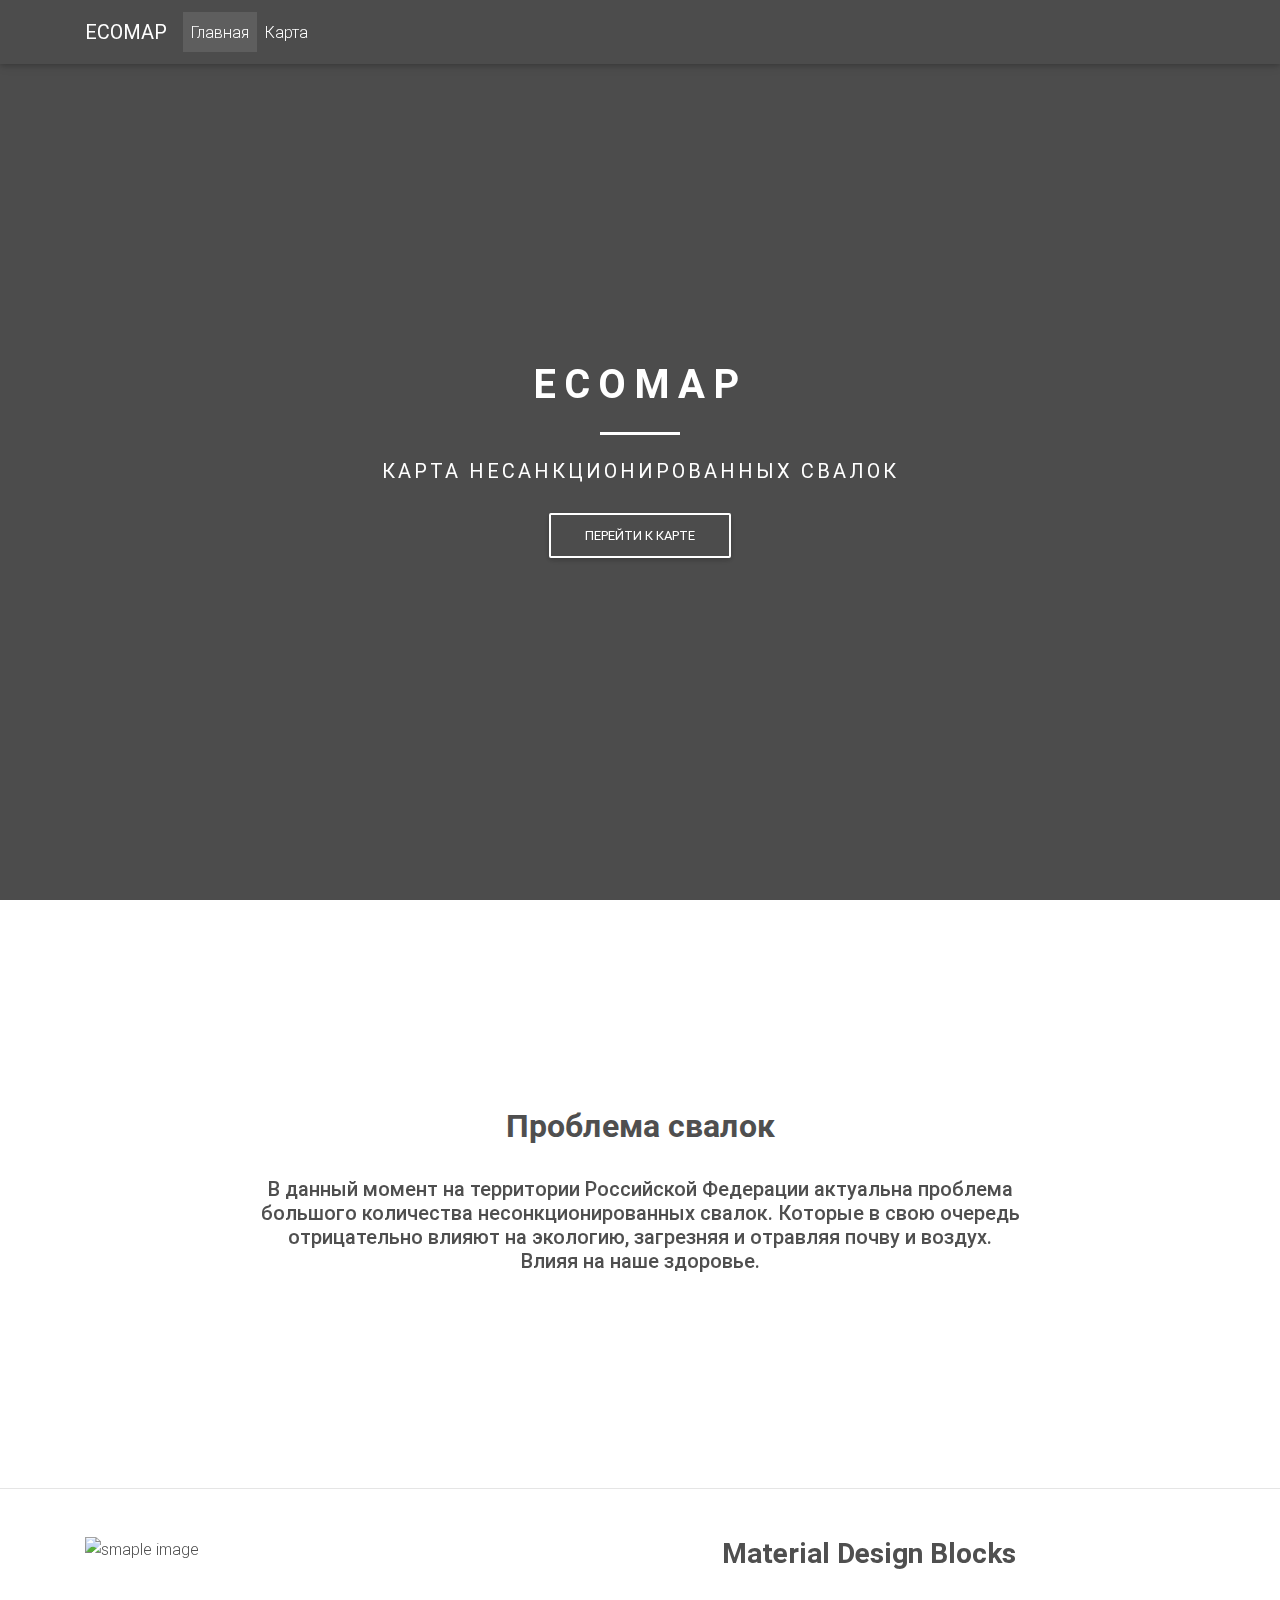
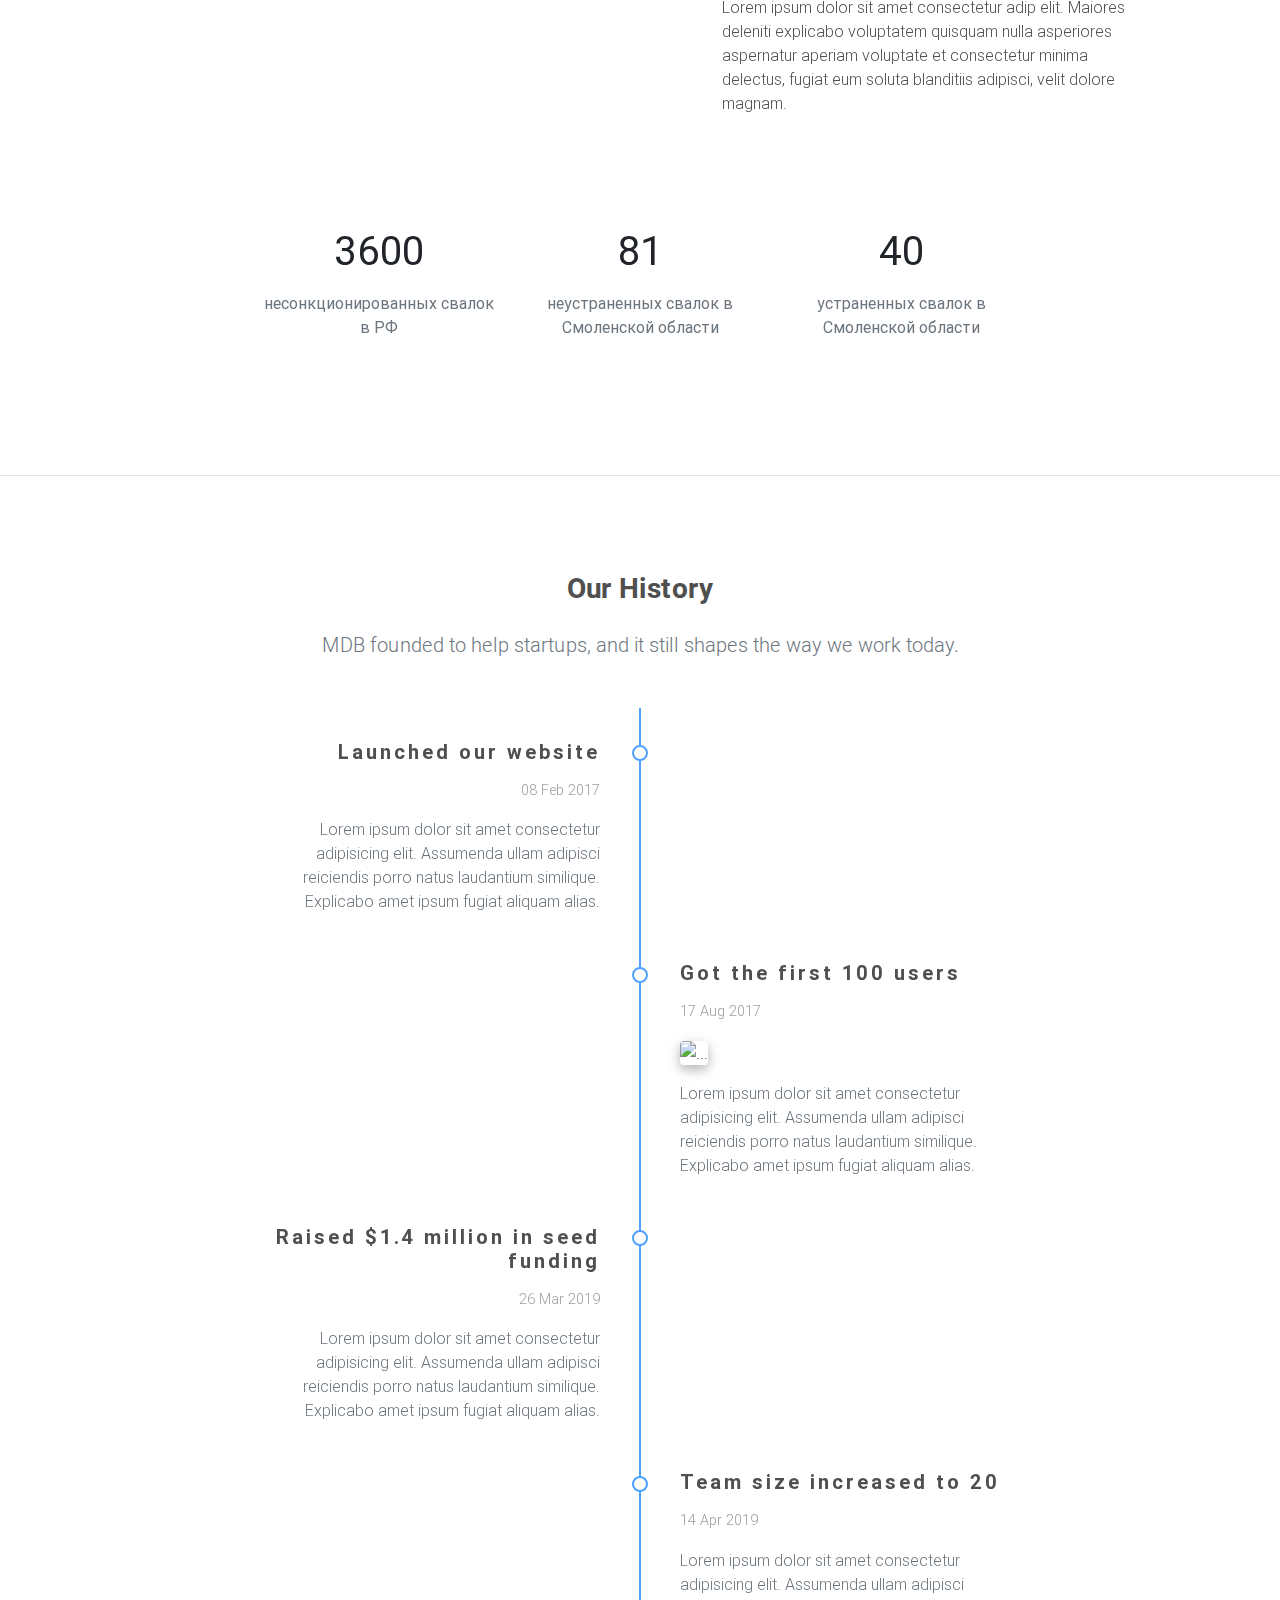
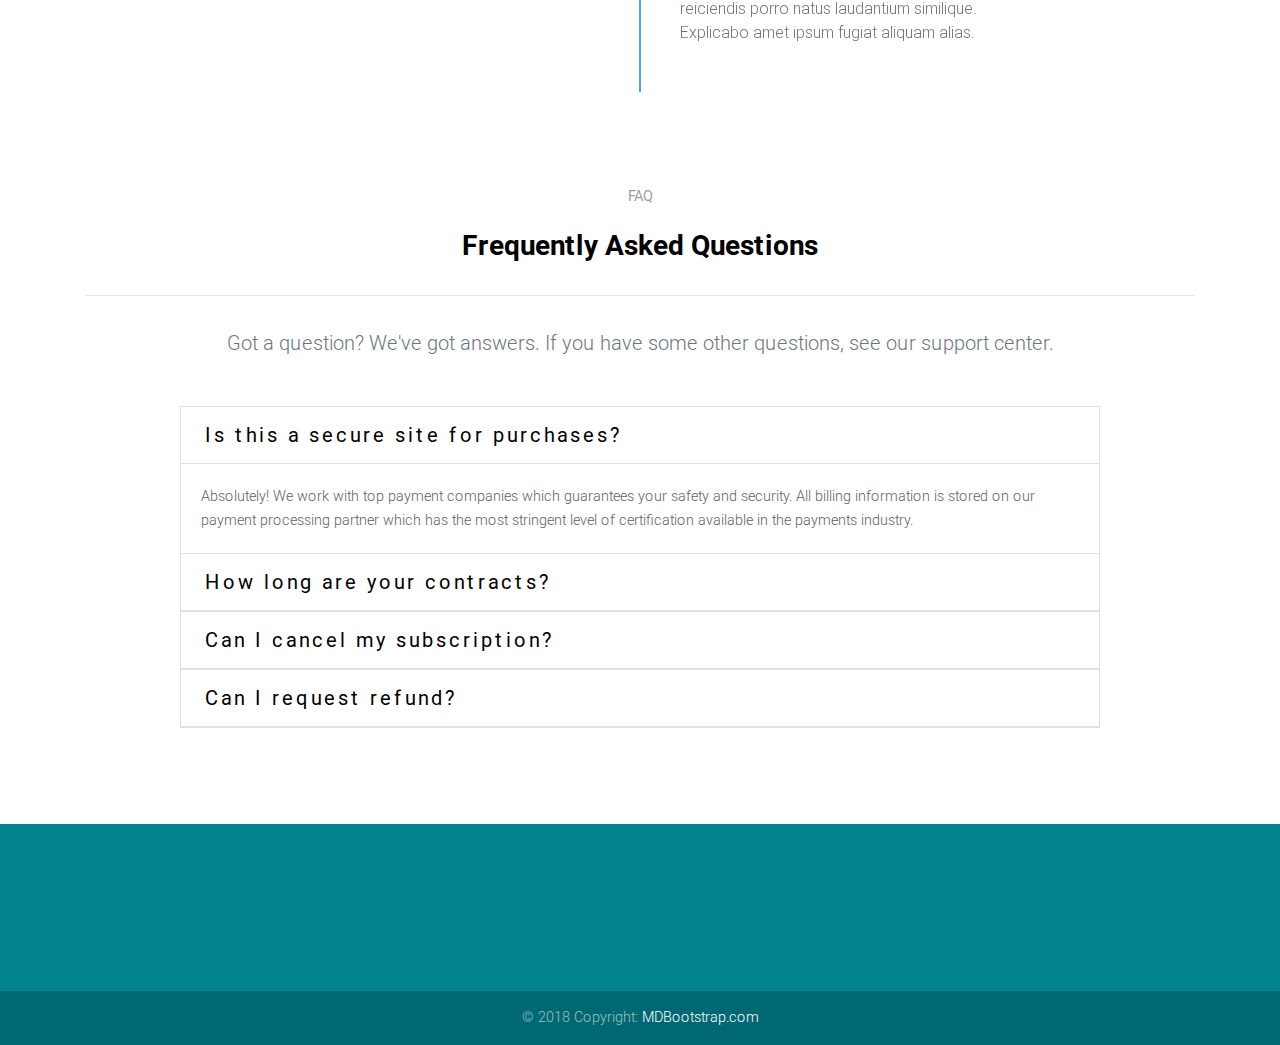
==== ECOPROJECT/index.html @ 87a19d7e "+ultra" ====
<!DOCTYPE html>
<html lang="ru">

<head>
  <meta charset="utf-8">
  <meta name="viewport" content="width=device-width, initial-scale=1, shrink-to-fit=no">
  <meta http-equiv="x-ua-compatible" content="ie=edge">
  <title>ECOMAP</title>
  <!-- Font Awesome -->
  <link rel="stylesheet" href="https://maxcdn.bootstrapcdn.com/font-awesome/4.7.0/css/font-awesome.min.css">
  <!-- Bootstrap core CSS -->
  <link href="css/bootstrap.min.css" rel="stylesheet">
  <!-- Material Design Bootstrap -->
  <link href="css/mdb.min.css" rel="stylesheet">
  <!-- Your custom styles (optional) -->
  <link href="css/style.css" rel="stylesheet">
</head>

<body>

  <!-- Main navigation -->
<header>
  <!--Navbar-->
  <nav class="navbar navbar-expand-lg navbar-dark fixed-top scrolling-navbar">
    <div class="container">
      <a class="navbar-brand" href="#"><strong>ECOMAP</strong></a>
      <button class="navbar-toggler" type="button" data-toggle="collapse" data-target="#navbarSupportedContent-7"
        aria-controls="navbarSupportedContent-7" aria-expanded="false" aria-label="Toggle navigation">
        <span class="navbar-toggler-icon"></span>
      </button>
      <div class="collapse navbar-collapse" id="navbarSupportedContent-7">
        <ul class="navbar-nav mr-auto">
          <li class="nav-item active">
            <a class="nav-link" href="#">Главная <span class="sr-only">(current)</span></a>
          </li>
          <li class="nav-item">
            <a class="nav-link" href="#">Карта</a>
          </li>
        </ul>
        
      </div>
    </div>
  </nav>
  <!-- Navbar -->
  <!-- Full Page Intro -->
  <div class="view jarallax" data-jarallax='{"speed": 0.2}' style="background-image: url('https://phototass2.cdnvideo.ru/width/1200_4ce85301/tass/m2/uploads/i/20180921/4810329.jpg'); background-repeat: no-repeat; background-size: cover; background-position: center center;">
    <!-- Mask & flexbox options-->
    <div class="mask rgba-black-strong d-flex justify-content-center align-items-center">
      <!-- Content -->
      <div class="container">
        <!--Grid row-->
        <div class="row">
          <!--Grid column-->
          <div class="col-md-12 mb-4 white-text text-center">
            <h1 class="h1-reponsive white-text text-uppercase font-weight-bold mb-0 pt-md-5 pt-5 wow fadeInDown"
              data-wow-delay="0.3s"><strong>ECOMAP</strong></h1>
            <hr class="hr-light my-4 wow fadeInDown" data-wow-delay="0.4s">
            <h5 class="text-uppercase mb-4 white-text wow fadeInDown" data-wow-delay="0.4s"><strong>Карта несанкционированных свалок</strong></h5>
            <a class="btn btn-outline-white wow fadeInDown" href="/map" data-wow-delay="0.4s">Перейти к карте</a>
          </div>
          <!--Grid column-->
        </div>
        <!--Grid row-->
      </div>
      <!-- Content -->
    </div>
    <!-- Mask & flexbox options-->
  </div>
  <!-- Full Page Intro -->
</header>
<!-- Main navigation -->

<div class="container my-5 py-5 screen">
  

  <!--Section: Content-->
  <section class="text-center px-md-5 mx-md-5 dark-grey-text">



    <!--Grid row-->
    <div class="row d-flex justify-content-center">

      <h2 class="font-weight-bold pb-4 wow fadeIn " data-wow-delay="0.3s">Проблема свалок</h2>

      <!--Grid column-->
      <div class="col-lg-10">

        <p class="h5 wow fadeIn " data-wow-delay="0.3s">В данный момент на территории Российской Федерации актуальна проблема большого количества несонкционированных свалок. Которые в свою очередь отрицательно влияют на экологию, загрезняя и отравляя почву и воздух. Влияя на наше здоровье.</p class="">

      </div>
      <!--Grid column-->

    </div>
    <!--Grid row-->
  </section>
  <!--Section: Content-->


</div>

<hr>

<div class="container my-5">


  <!--Section: Content-->
  <section class="dark-grey-text">

    <div class="row pr-lg-5">
      <div class="col-md-7 mb-4">

        <div class="view">
          <img src="https://www.mittavtryck.se/fileadmin/_processed_/7/b/csm_Soptipp_7e5f85bc69.jpg" class="img-fluid" alt="smaple image">
        </div>

      </div>
      <div class="col-md-5 d-flex align-items-center">
        <div>
          
          <h3 class="font-weight-bold mb-4">Material Design Blocks</h3>

        	<p>Lorem ipsum dolor sit amet consectetur adip elit. Maiores deleniti explicabo voluptatem quisquam nulla asperiores aspernatur aperiam voluptate et consectetur minima delectus, fugiat eum soluta blanditiis adipisci, velit dolore magnam.</p>

        </div>
      </div>
    </div>

  </section>
  <!--Section: Content-->


</div>

<div class="container my-5">


  <!--Section: Content-->
  <section class="p-5">
    

    <div class="row d-flex justify-content-center">

      <div class="col-md-6 col-lg-3 mb-4 text-center">
        <h4 class="h1 font-weight-normal mb-3">
          <span class="d-inline-block count-up" data-from="0" data-to="10000" data-time="2000">10000+</span>
          <i class="fas fa-file-alt indigo-text"></i>
        </h4>
        <p class="font-weight-normal text-muted">несонкционированных свалок в РФ</p>
      </div>

      <div class="col-md-6 col-lg-3 mb-4 text-center">
        <h4 class="h1 font-weight-normal mb-3">
          <span class="d-inline-block count1" data-from="0" data-to="227" data-time="2000">227</span>
          <i class="fas fa-layer-group indigo-text"></i>
        </h4>
        <p class="font-weight-normal text-muted">неустраненных свалок в Смоленской области</p>
      </div>

      <div class="col-md-6 col-lg-3 mb-4 text-center">
        <h4 class="h1 font-weight-normal mb-3">
          <span class="d-inline-block count2" data-from="0" data-to="113" data-time="2000">113</span>
          <i class="fas fa-pencil-ruler indigo-text"></i>
        </h4>
        <p class="font-weight-normal text-muted">устраненных свалок в Смоленской области</p>
      </div>

    </div>

  </section>
  <!--Section: Content-->


</div>
<hr>

<div class="container my-5 py-5 px-4 px-lg-0">

  <!-- Section -->
  <section>
    
    
    <h3 class="font-weight-bold text-center dark-grey-text pb-2">Our History</h3>

    <p class="lead text-center text-muted pt-2 mb-5">MDB founded to help startups, and it still shapes the way we work today.</p>
    
    <div class="row">
      <div class="col-lg-8 mx-auto">

        <ol class="timeline">
          <li class="timeline-element">
            <h5 class="font-weight-bold dark-grey-text mb-3">Launched our website</h5>
            <p class="grey-text font-small"><time datetime="2017-02-08">08 Feb 2017</time></p>
            <p class="text-muted">Lorem ipsum dolor sit amet consectetur adipisicing elit. Assumenda ullam adipisci reiciendis porro natus laudantium similique. 
              Explicabo amet ipsum fugiat aliquam alias.</p>
          </li>

          <li class="timeline-element">
            <h5 class="font-weight-bold dark-grey-text mb-3">Got the first 100 users</h5>
            <p class="grey-text font-small"><time datetime="2017-08-17">17 Aug 2017</time></p>
            <p><img class="img-fluid z-depth-1-half rounded" src="https://mdbootstrap.com/img/Photos/Horizontal/Work/12-col/img%20(6).jpg" alt="..."></p>
            <p class="text-muted">Lorem ipsum dolor sit amet consectetur adipisicing elit. Assumenda ullam adipisci reiciendis porro natus laudantium similique. 
              Explicabo amet ipsum fugiat aliquam alias.</p>
          </li>

          <li class="timeline-element">
            <h5 class="font-weight-bold dark-grey-text mb-3">Raised $1.4 million in seed funding</h5>
            <p class="grey-text font-small"><time datetime="2018-03-26">26 Mar 2019</time></p>
            <p class="text-muted">Lorem ipsum dolor sit amet consectetur adipisicing elit. Assumenda ullam adipisci reiciendis porro natus laudantium similique. 
              Explicabo amet ipsum fugiat aliquam alias.</p>
          </li>

          <li class="timeline-element">
            <h5 class="font-weight-bold dark-grey-text mb-3">Team size increased to 20</h5>
            <p class="grey-text font-small"><time datetime="2018-04-14">14 Apr 2019</time></p>
            <p class="text-muted">Lorem ipsum dolor sit amet consectetur adipisicing elit. Assumenda ullam adipisci reiciendis porro natus laudantium similique. 
              Explicabo amet ipsum fugiat aliquam alias.</p>
          </li>
        </ol>

      </div>
    </div>
    
  </section>
  <!-- Section -->
  
</div>


<div class="container my-5">


  <!--Section: Content-->
  <section>

    <h6 class="font-weight-normal text-uppercase font-small grey-text mb-4 text-center">FAQ</h6>
    <!-- Section heading -->
    <h3 class="font-weight-bold black-text mb-4 pb-2 text-center">Frequently Asked Questions</h3>
    <hr class="w-header">
    <!-- Section description -->
    <p class="lead text-muted mx-auto mt-4 pt-2 mb-5 text-center">Got a question? We've got answers. If you have some other questions, see our support center.</p>

		<div class="row">
      <div class="col-md-12 col-lg-10 mx-auto mb-5">
      
        <!--Accordion wrapper-->
        <div class="accordion md-accordion" id="accordionEx" role="tablist" aria-multiselectable="true">

          <!-- Accordion card -->
          <div class="card border-top border-bottom-0 border-left border-right border-light">

            <!-- Card header -->
            <div class="card-header border-bottom border-light" role="tab" id="headingOne1">
              <a data-toggle="collapse" data-parent="#accordionEx" href="#collapseOne1" aria-expanded="true"
                aria-controls="collapseOne1">
                <h5 class="black-text font-weight-normal mb-0">
                  Is this a secure site for purchases? <i class="fas fa-angle-down rotate-icon"></i>
                </h5>
              </a>
            </div>

            <!-- Card body -->
            <div id="collapseOne1" class="collapse show" role="tabpanel" aria-labelledby="headingOne1"
              data-parent="#accordionEx">
              <div class="card-body">
                Absolutely! We work with top payment companies which guarantees your safety and security. All billing information is stored on our payment processing partner which has the most stringent level of certification available in the payments industry.
              </div>
            </div>

          </div>
          <!-- Accordion card -->

          <!-- Accordion card -->
          <div class="card border-bottom-0 border-left border-right border-light">

            <!-- Card header -->
            <div class="card-header border-bottom border-light" role="tab" id="headingTwo2">
              <a class="collapsed" data-toggle="collapse" data-parent="#accordionEx" href="#collapseTwo2"
                aria-expanded="false" aria-controls="collapseTwo2">
                <h5 class="black-text font-weight-normal mb-0">
                  How long are your contracts? <i class="fas fa-angle-down rotate-icon"></i>
                </h5>
              </a>
            </div>

            <!-- Card body -->
            <div id="collapseTwo2" class="collapse" role="tabpanel" aria-labelledby="headingTwo2"
              data-parent="#accordionEx">
              <div class="card-body">
              	Currently, we only offer monthly subscription. You can upgrade or cancel your monthly account at any time with no further obligation.
              </div>
            </div>

          </div>
          <!-- Accordion card -->

          <!-- Accordion card -->
          <div class="card border-bottom-0 border-left border-right border-light">

            <!-- Card header -->
            <div class="card-header border-bottom border-light" role="tab" id="headingThree3">
              <a class="collapsed" data-toggle="collapse" data-parent="#accordionEx" href="#collapseThree3"
                aria-expanded="false" aria-controls="collapseThree3">
                <h5 class="black-text font-weight-normal mb-0">
                  Can I cancel my subscription? <i class="fas fa-angle-down rotate-icon"></i>
                </h5>
              </a>
            </div>

            <!-- Card body -->
            <div id="collapseThree3" class="collapse" role="tabpanel" aria-labelledby="headingThree3"
              data-parent="#accordionEx">
              <div class="card-body">
								You can cancel your subscription anytime in your account. Once the subscription is cancelled, you will not be charged next month. You will continue to have access to your account until your current subscription expires.
              </div>
            </div>

          </div>
          <!-- Accordion card -->
          
          <!-- Accordion card -->
          <div class="card border-left border-right border-light">

            <!-- Card header -->
            <div class="card-header border-bottom border-light" role="tab" id="headingThree4">
              <a class="collapsed" data-toggle="collapse" data-parent="#accordionEx" href="#collapseThree4"
                aria-expanded="false" aria-controls="collapseThree4">
                <h5 class="black-text font-weight-normal mb-0">
                  Can I request refund? <i class="fas fa-angle-down rotate-icon"></i>
                </h5>
              </a>
            </div>

            <!-- Card body -->
            <div id="collapseThree4" class="collapse" role="tabpanel" aria-labelledby="headingThree4"
              data-parent="#accordionEx">
              <div class="card-body">
								Unfortunately, not. We do not issue full or partial refunds for any reason.    
              </div>
            </div>

          </div>
          <!-- Accordion card -->

        </div>
        <!-- Accordion wrapper -->
        
      </div>
    </div>

	</section>
  
  
</div>


<!-- Footer -->
<footer class="page-footer font-small cyan darken-3">
 
  <!-- Footer Elements -->
  <div class="container">

    <!-- Grid row-->
    <div class="row">

      <!-- Grid column -->
      <div class="col-md-12 py-5">
        <div class="mb-5 flex-center">

          <!-- Facebook -->
          <a class="fb-ic">
            <i class="fab fa-facebook-f fa-lg white-text mr-md-5 mr-3 fa-2x"> </i>
          </a>
          <!-- Twitter -->
          <a class="tw-ic">
            <i class="fab fa-twitter fa-lg white-text mr-md-5 mr-3 fa-2x"> </i>
          </a>
          <!-- Google +-->
          <a class="gplus-ic">
            <i class="fab fa-google-plus-g fa-lg white-text mr-md-5 mr-3 fa-2x"> </i>
          </a>
          <!--Linkedin -->
          <a class="li-ic">
            <i class="fab fa-linkedin-in fa-lg white-text mr-md-5 mr-3 fa-2x"> </i>
          </a>
          <!--Instagram-->
          <a class="ins-ic">
            <i class="fab fa-instagram fa-lg white-text mr-md-5 mr-3 fa-2x"> </i>
          </a>
          <!--Pinterest-->
          <a class="pin-ic">
            <i class="fab fa-pinterest fa-lg white-text fa-2x"> </i>
          </a>
        </div>
      </div>
      <!-- Grid column -->

    </div>
    <!-- Grid row-->

  </div>
  <!-- Footer Elements -->

  <!-- Copyright -->
  <div class="footer-copyright text-center py-3">© 2018 Copyright:
    <a href="https://mdbootstrap.com/education/bootstrap/"> MDBootstrap.com</a>
  </div>
  <!-- Copyright -->

</footer>
<!-- Footer -->

  <!-- SCRIPTS -->
  <!-- JQuery -->
  <script type="text/javascript" src="js/jquery-3.3.1.min.js"></script>
  <!-- Bootstrap tooltips -->
  <script type="text/javascript" src="js/popper.min.js"></script>
  <!-- Bootstrap core JavaScript -->
  <script type="text/javascript" src="js/bootstrap.min.js"></script>
  <!-- MDB core JavaScript -->
  <script type="text/javascript" src="js/mdb.min.js"></script>
  <script src="js/addons-pro/stepper.min.js"></script>
  <script src="https://kit.fontawesome.com/8964241ff1.js" crossorigin="anonymous"></script>
  <script src="js/script.js"></script>
</body>

</html>
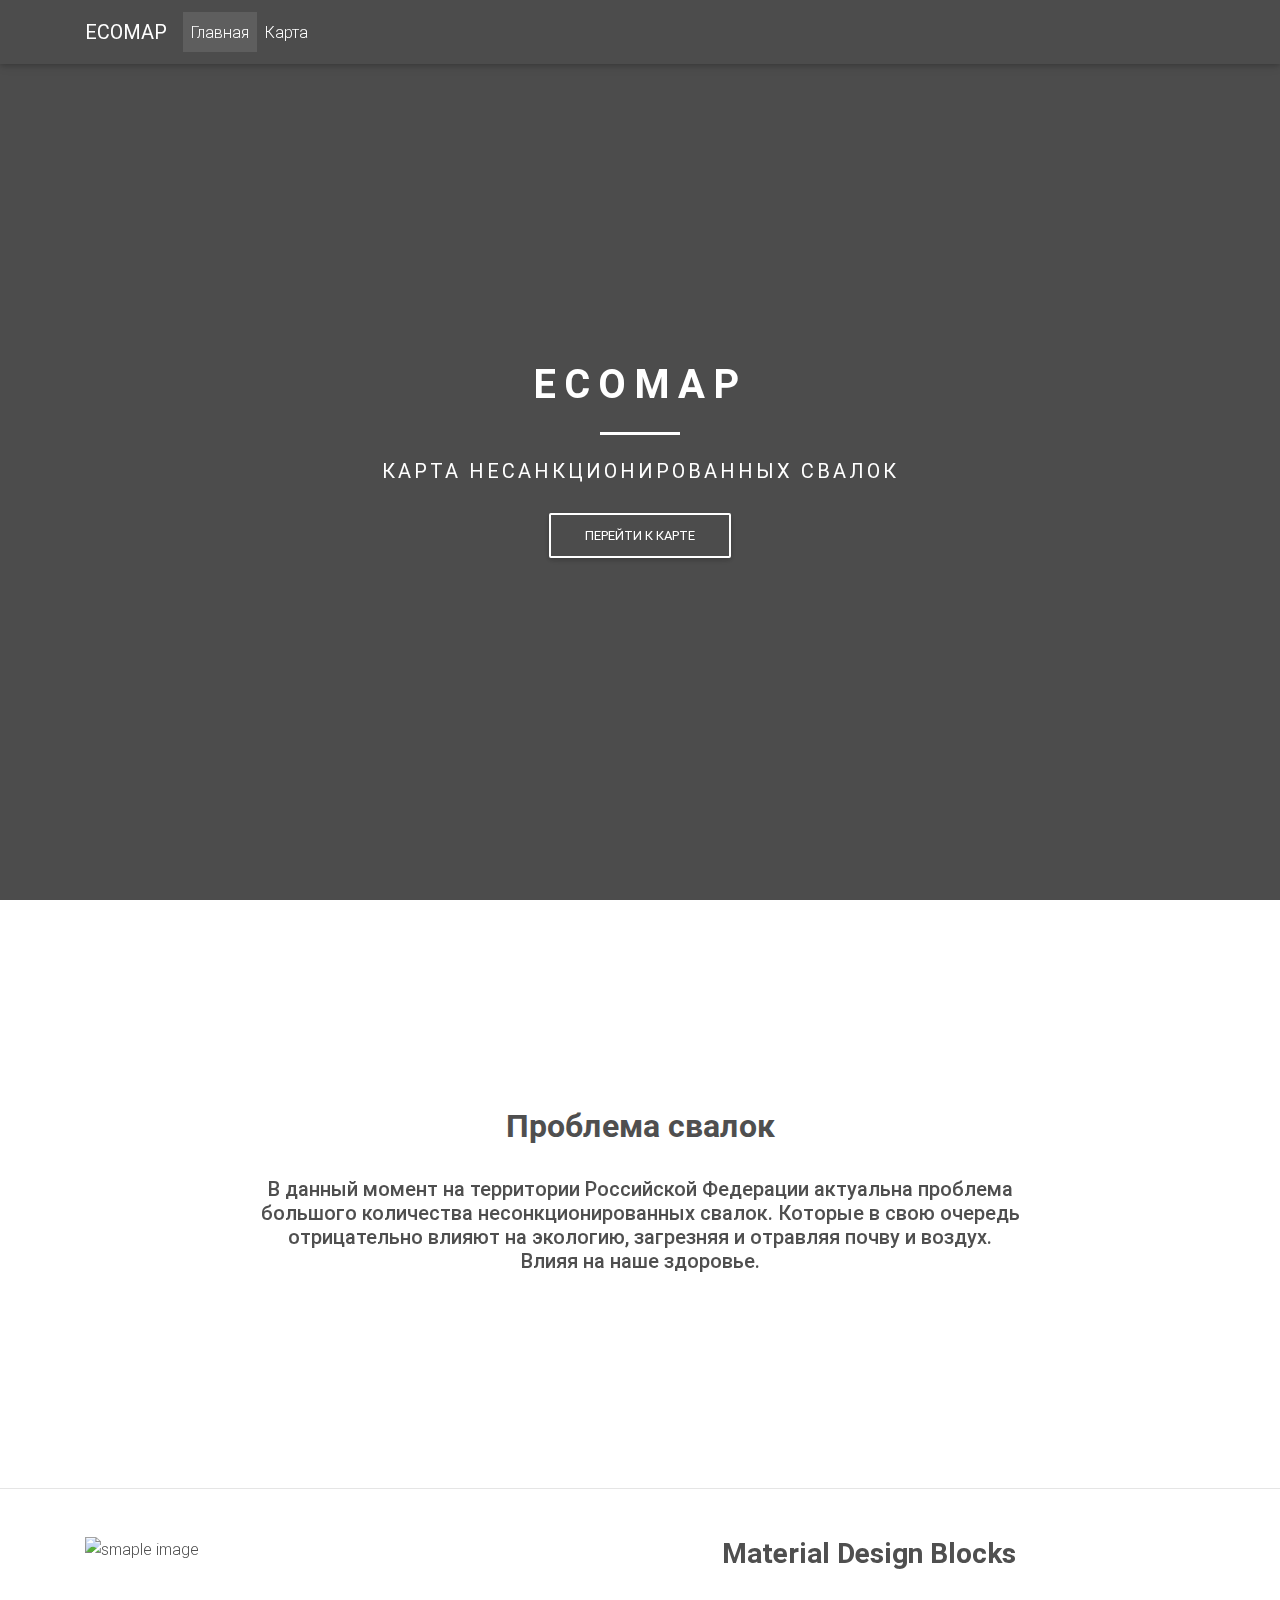
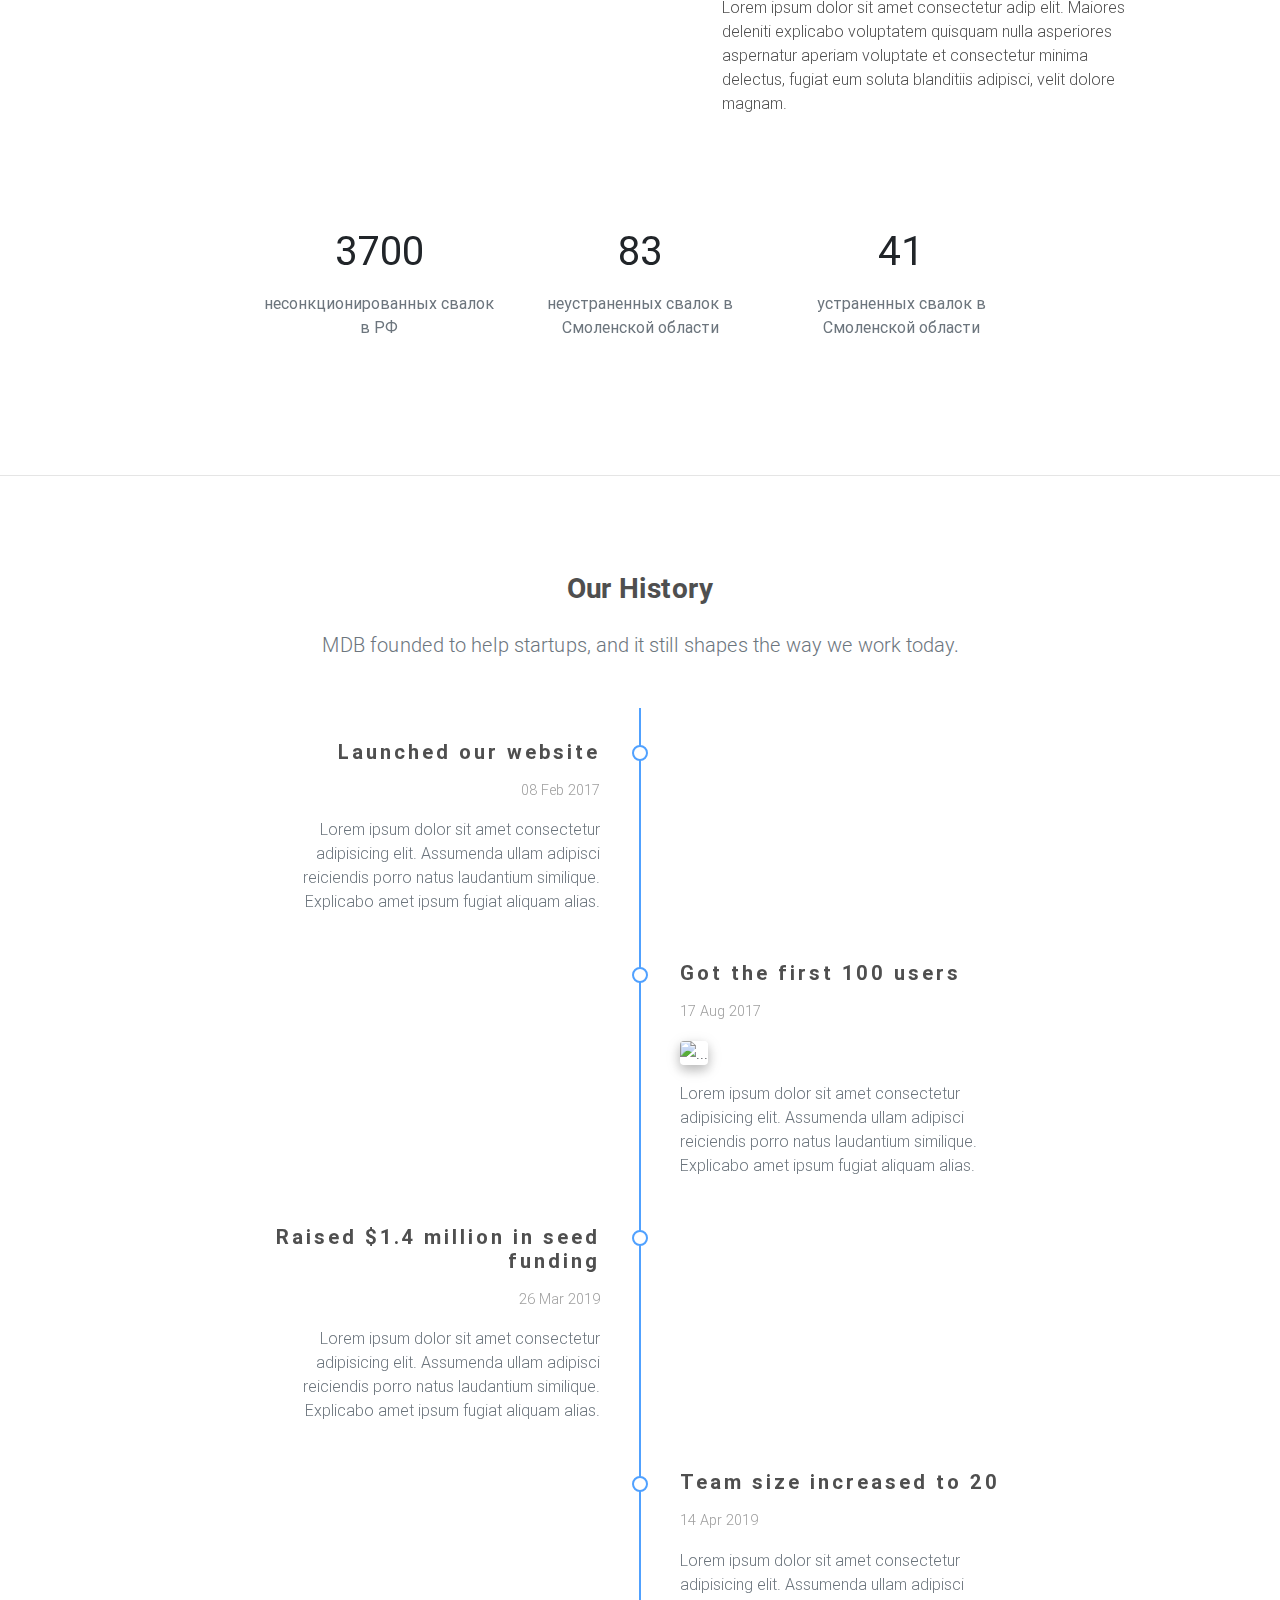
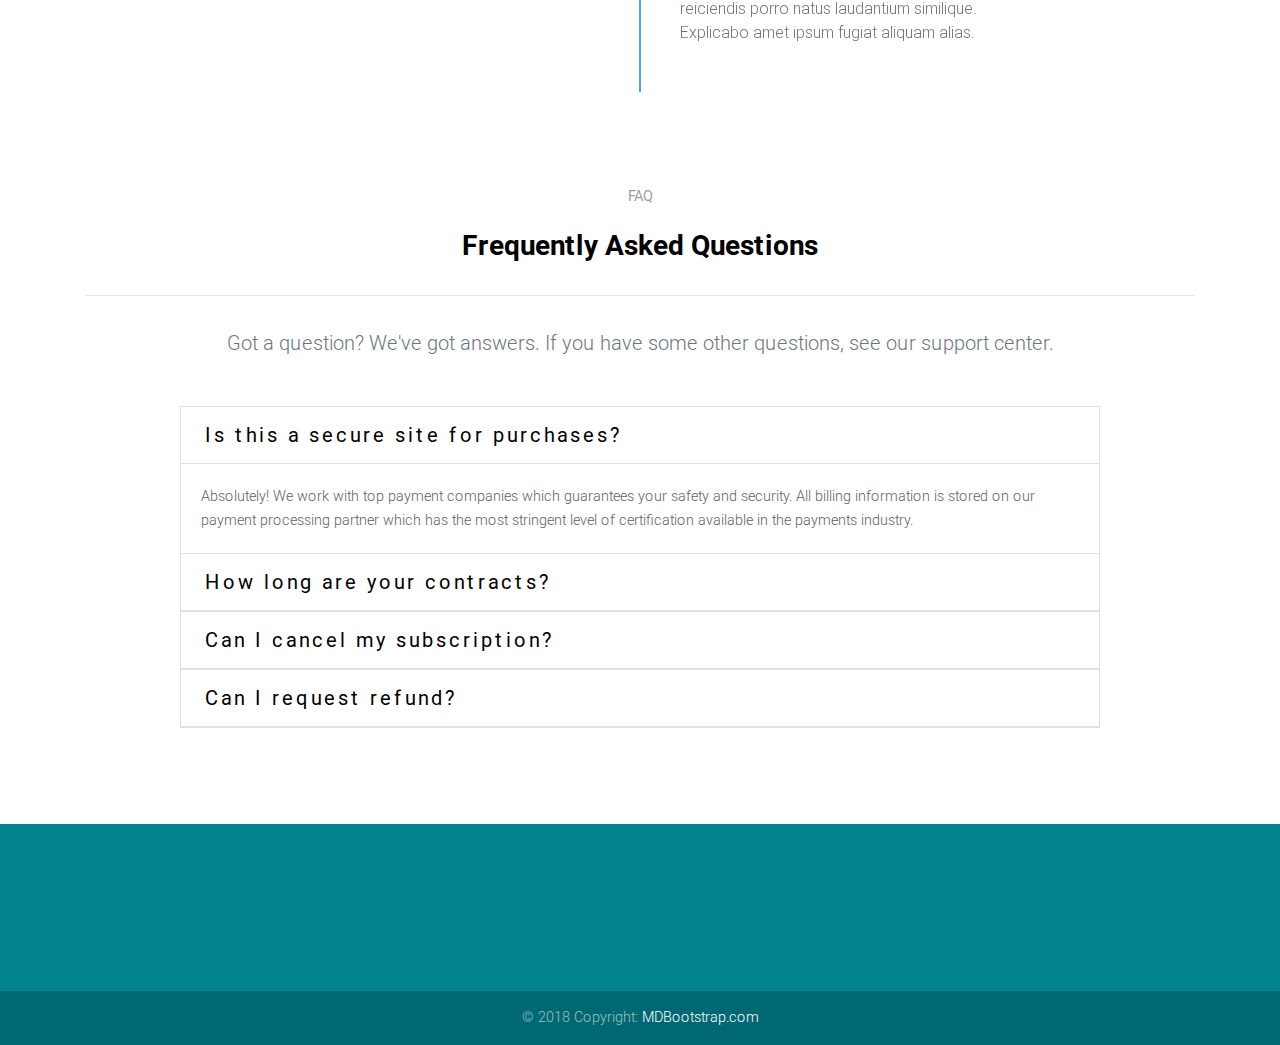
==== commit a1c6cafc: "codefix" ====
--- a/ECOPROJECT/index.html
+++ b/ECOPROJECT/index.html
@@ -144,7 +144,6 @@
       <div class="col-md-6 col-lg-3 mb-4 text-center">
         <h4 class="h1 font-weight-normal mb-3">
           <span class="d-inline-block count-up" data-from="0" data-to="10000" data-time="2000">10000+</span>
-          <i class="fas fa-file-alt indigo-text"></i>
         </h4>
         <p class="font-weight-normal text-muted">несонкционированных свалок в РФ</p>
       </div>
@@ -152,7 +151,6 @@
       <div class="col-md-6 col-lg-3 mb-4 text-center">
         <h4 class="h1 font-weight-normal mb-3">
           <span class="d-inline-block count1" data-from="0" data-to="227" data-time="2000">227</span>
-          <i class="fas fa-layer-group indigo-text"></i>
         </h4>
         <p class="font-weight-normal text-muted">неустраненных свалок в Смоленской области</p>
       </div>
@@ -160,7 +158,6 @@
       <div class="col-md-6 col-lg-3 mb-4 text-center">
         <h4 class="h1 font-weight-normal mb-3">
           <span class="d-inline-block count2" data-from="0" data-to="113" data-time="2000">113</span>
-          <i class="fas fa-pencil-ruler indigo-text"></i>
         </h4>
         <p class="font-weight-normal text-muted">устраненных свалок в Смоленской области</p>
       </div>
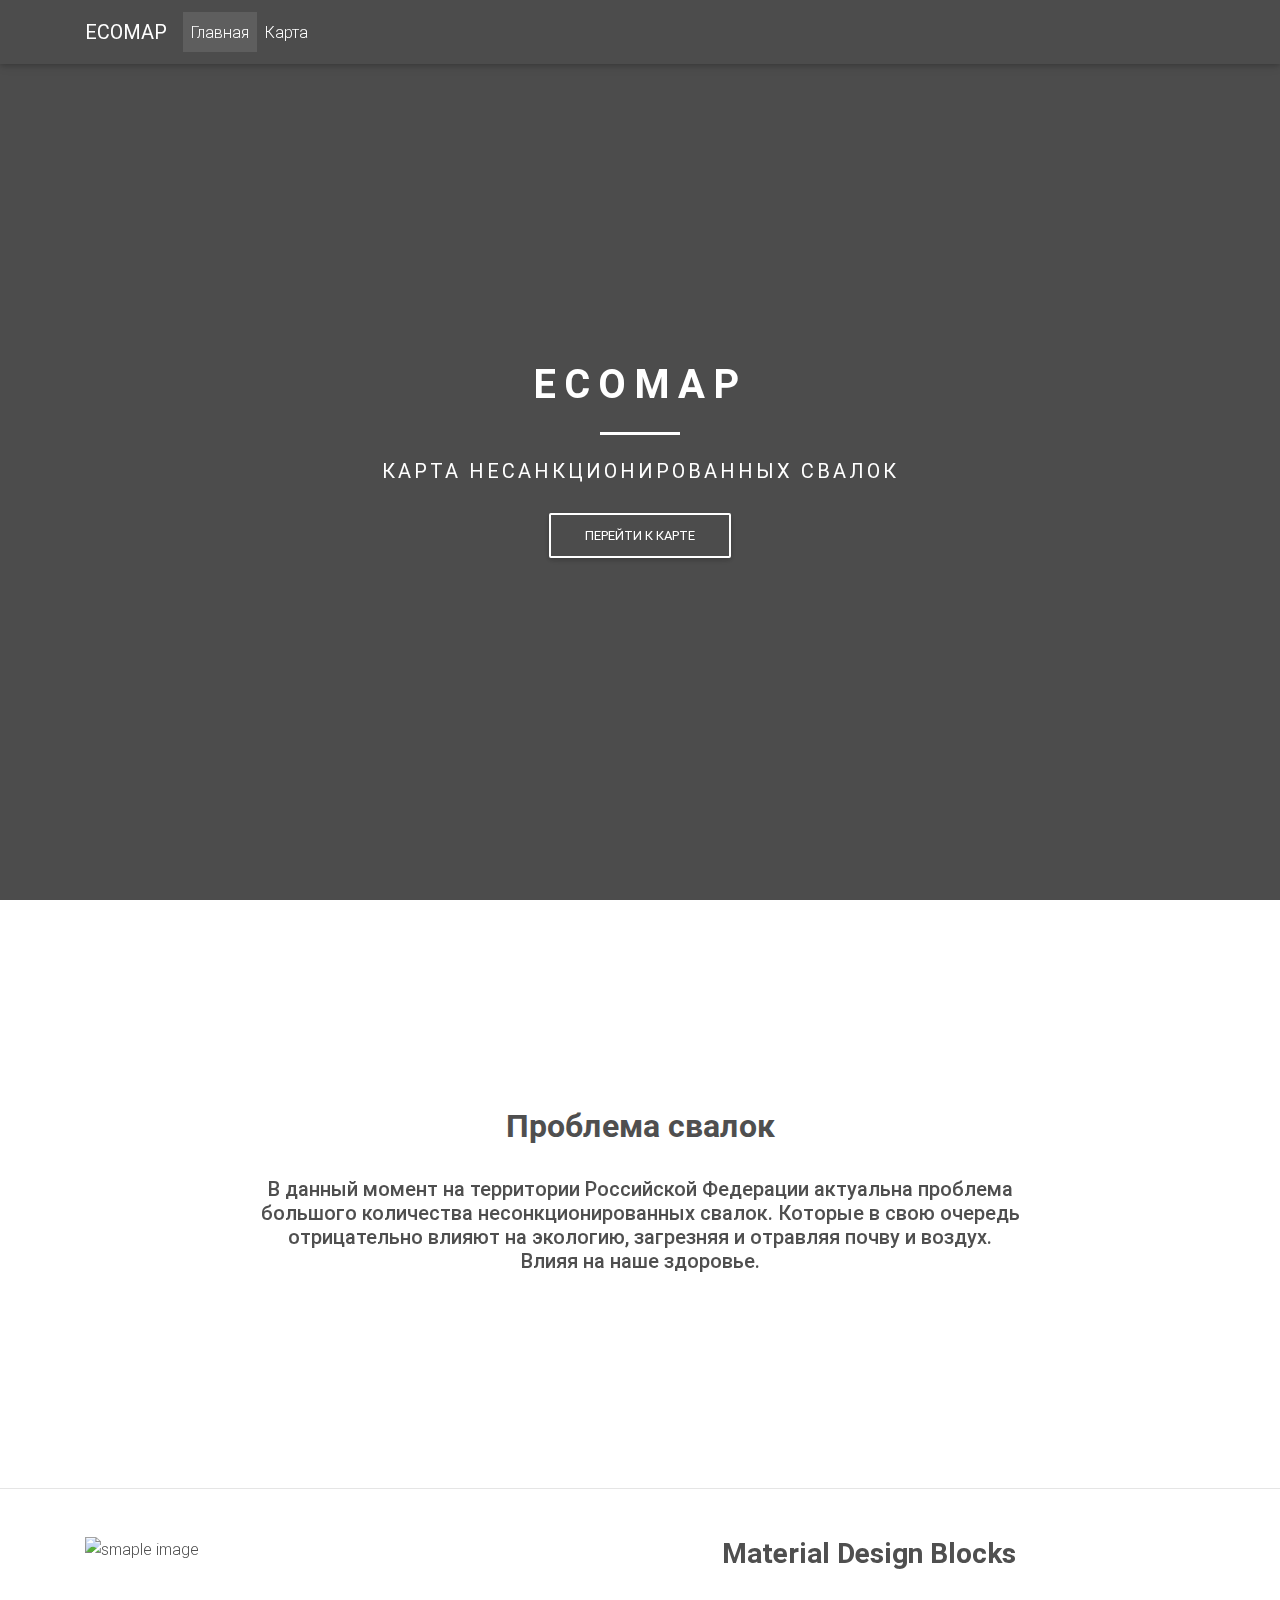
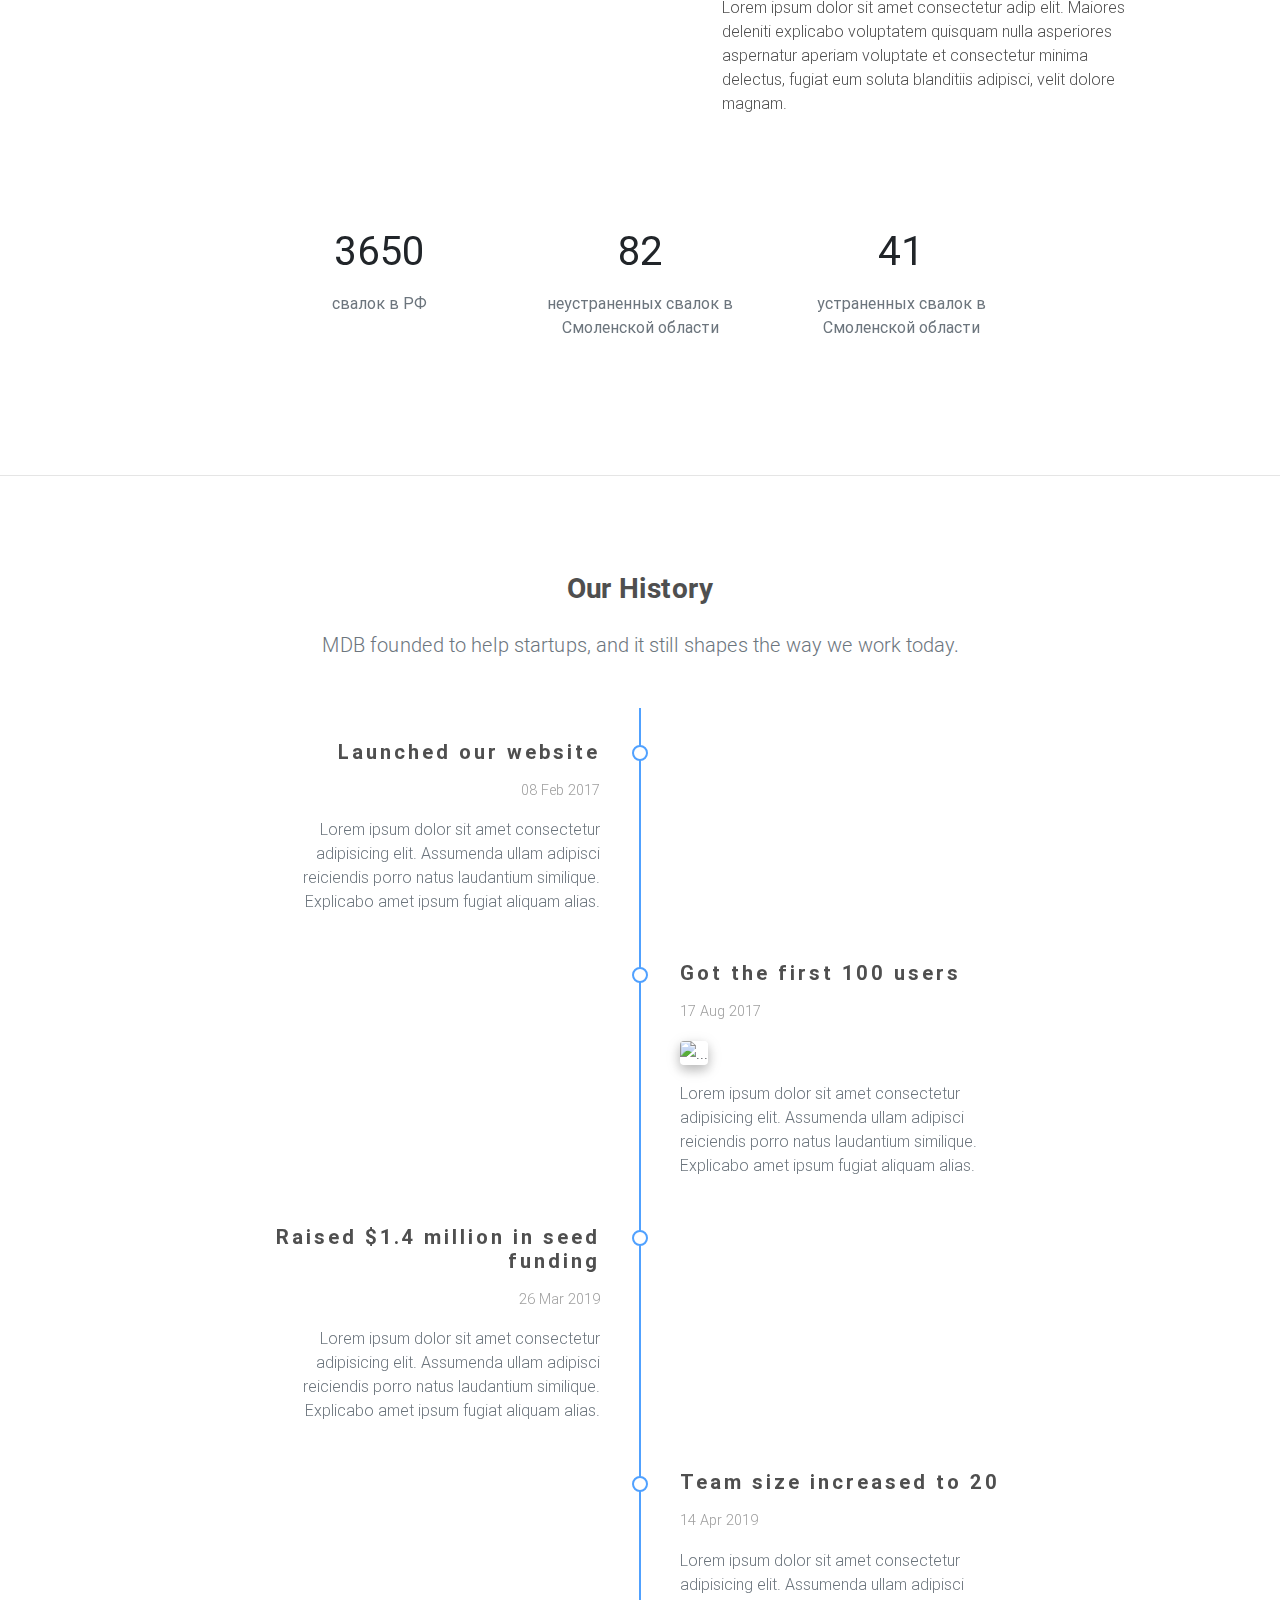
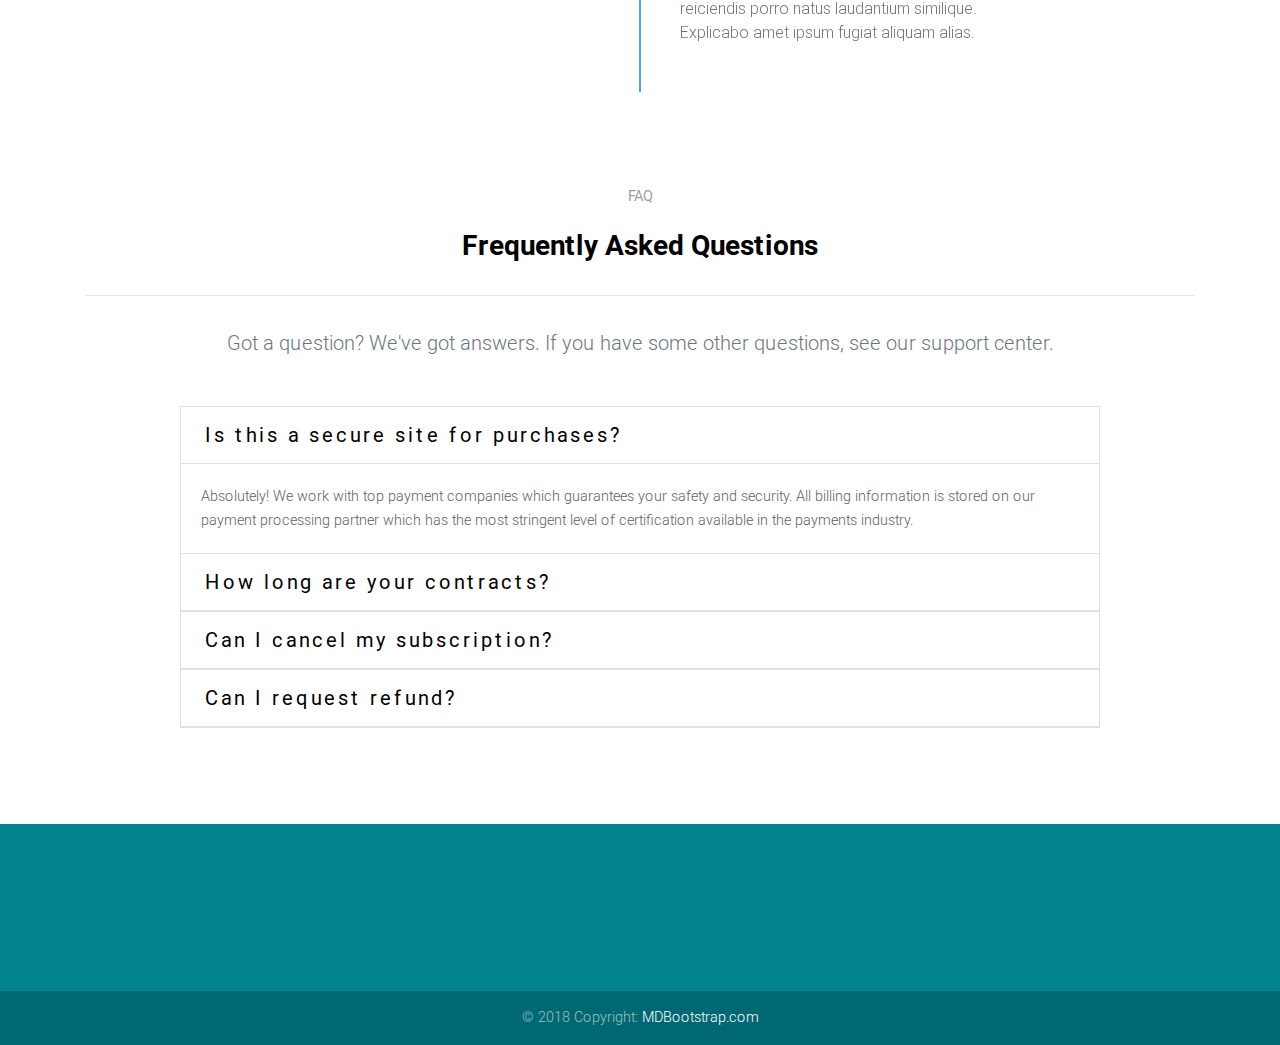
==== commit a1efa87b: "codefix" ====
--- a/ECOPROJECT/index.html
+++ b/ECOPROJECT/index.html
@@ -145,7 +145,7 @@
         <h4 class="h1 font-weight-normal mb-3">
           <span class="d-inline-block count-up" data-from="0" data-to="10000" data-time="2000">10000+</span>
         </h4>
-        <p class="font-weight-normal text-muted">несонкционированных свалок в РФ</p>
+        <p class="font-weight-normal text-muted">свалок в РФ</p>
       </div>
 
       <div class="col-md-6 col-lg-3 mb-4 text-center">
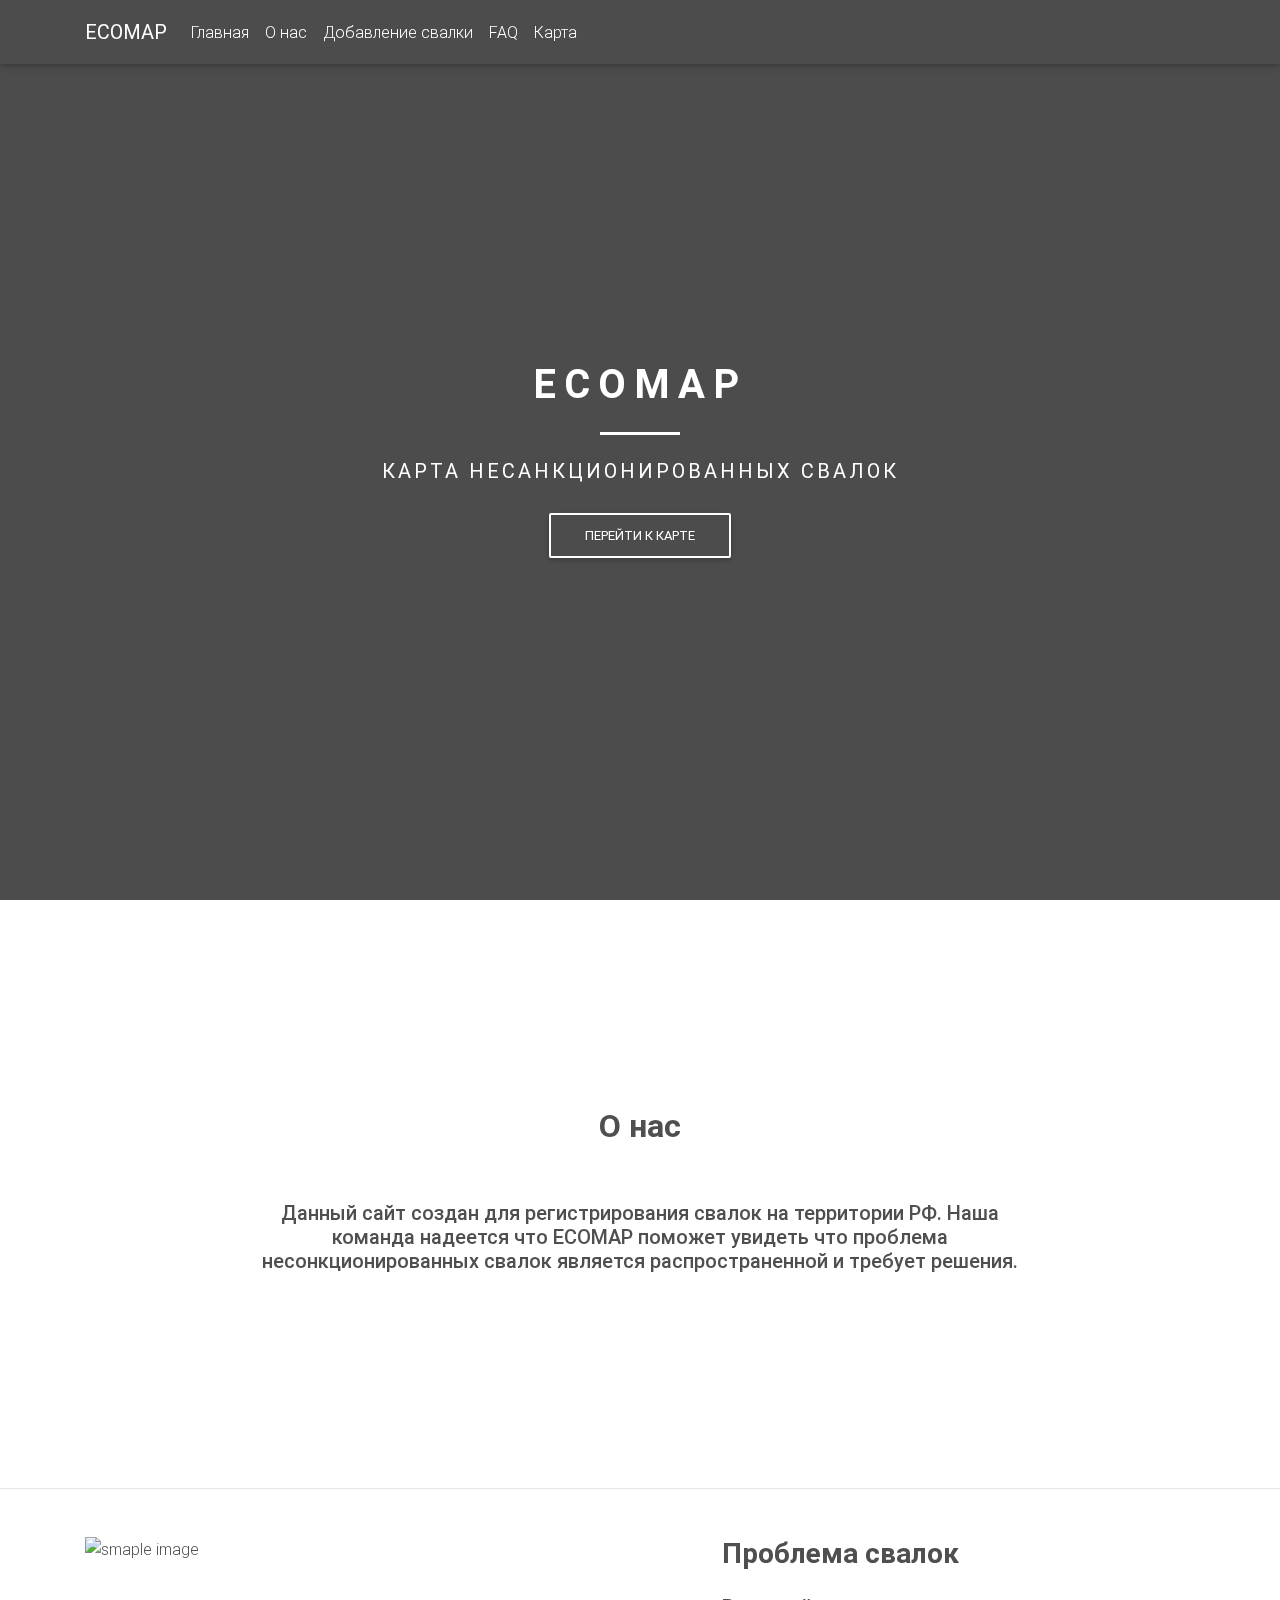
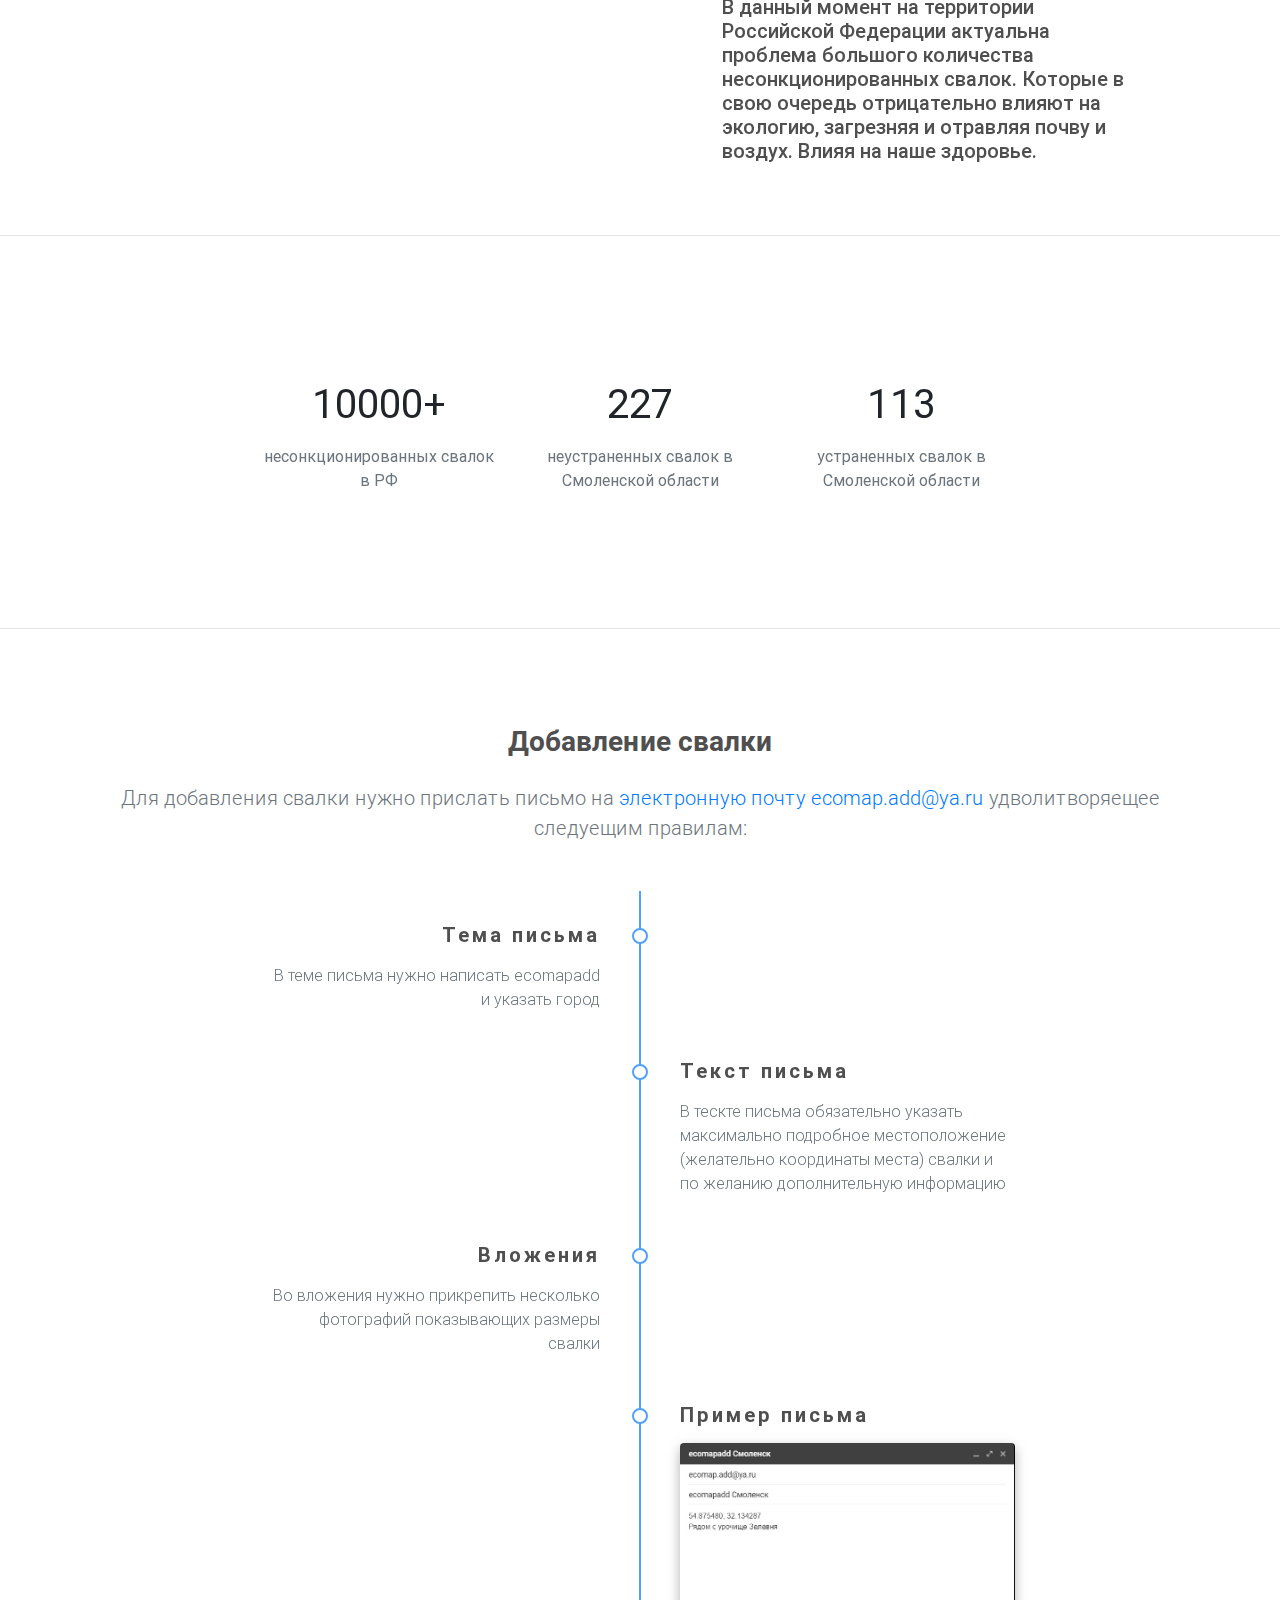
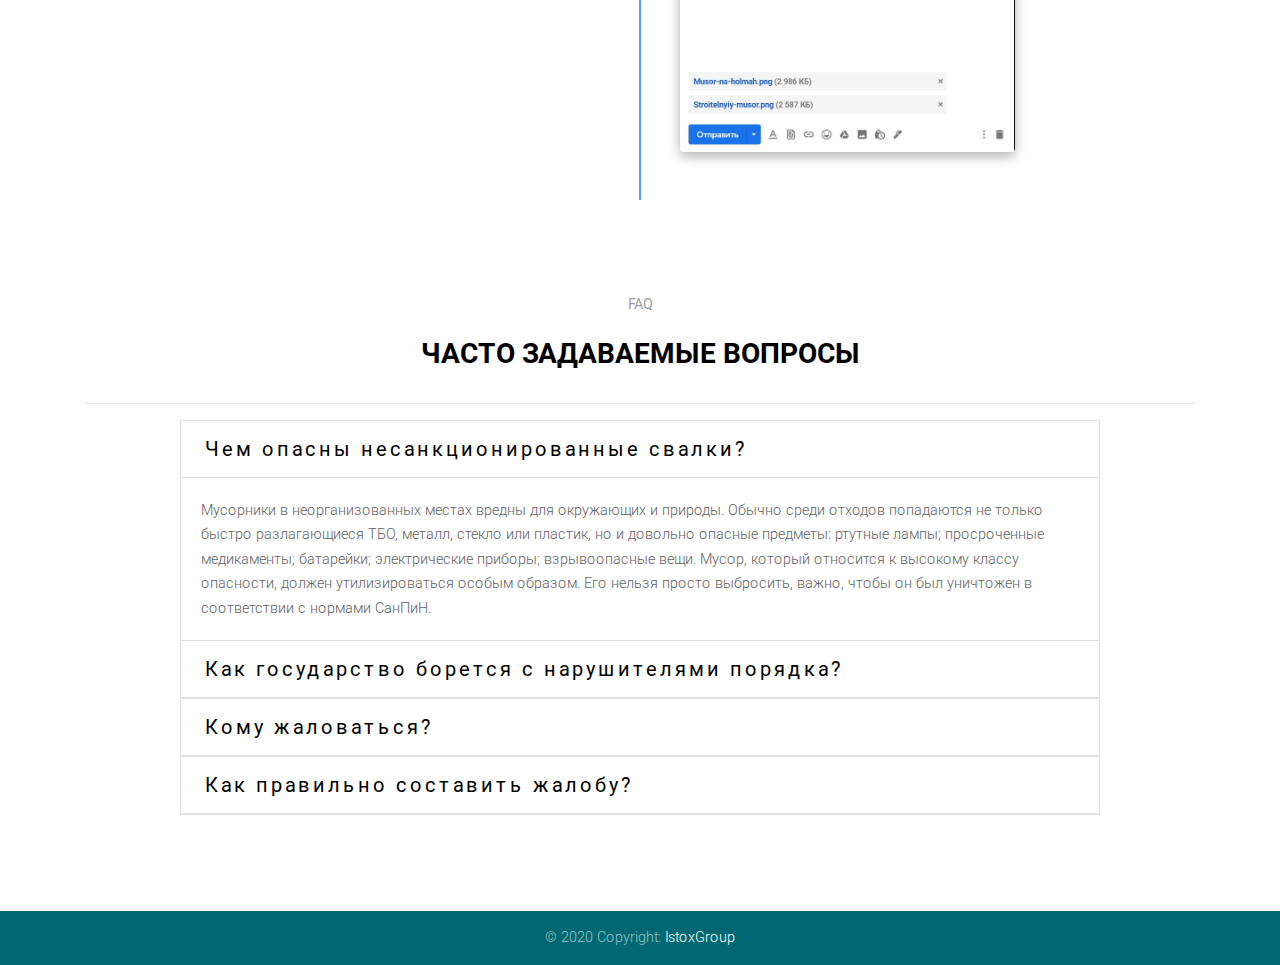
==== commit 326a2380: "123" ====
--- a/ECOPROJECT/index.html
+++ b/ECOPROJECT/index.html
@@ -17,7 +17,7 @@
 </head>
 
 <body>
-
+  <div id="mainsec"></div>
   <!-- Main navigation -->
 <header>
   <!--Navbar-->
@@ -28,13 +28,22 @@
         aria-controls="navbarSupportedContent-7" aria-expanded="false" aria-label="Toggle navigation">
         <span class="navbar-toggler-icon"></span>
       </button>
-      <div class="collapse navbar-collapse" id="navbarSupportedContent-7">
+      <div class="collapse navbar-collapse" id="navbarSupportedContent">
         <ul class="navbar-nav mr-auto">
-          <li class="nav-item active">
-            <a class="nav-link" href="#">Главная <span class="sr-only">(current)</span></a>
-          </li>
           <li class="nav-item">
-            <a class="nav-link" href="#">Карта</a>
+            <a class="nav-link" href="#mainsec">Главная </a>
+          </li>
+          <li class="nav-item ">
+            <a class="nav-link" href="#aboutus">О нас </a>
+          </li>
+          <li class="nav-item ">
+            <a class="nav-link" href="#addsv">Добавление свалки </a>
+          </li>
+          <li class="nav-item ">
+            <a class="nav-link" href="#faq">FAQ </a>
+          </li>
+          <li class="nav-item">
+            <a class="nav-link" href="/map">Карта</a>
           </li>
         </ul>
         
@@ -71,22 +80,23 @@
 <!-- Main navigation -->
 
 <div class="container my-5 py-5 screen">
-  
-
-  <!--Section: Content-->
-  <section class="text-center px-md-5 mx-md-5 dark-grey-text">
-
-
+
+  <!--Section: Content-->
+  <section class="text-center px-md-5 mx-md-5 dark-grey-text" id="aboutus">
+
+    <div class="row justify-content-center">
+      <div class="col">
+        <h2 class="font-weight-bold pb-5 wow fadeIn " data-wow-delay="0.3s">О нас</h2>
+      </div>
+    </div>
 
     <!--Grid row-->
     <div class="row d-flex justify-content-center">
 
-      <h2 class="font-weight-bold pb-4 wow fadeIn " data-wow-delay="0.3s">Проблема свалок</h2>
-
       <!--Grid column-->
       <div class="col-lg-10">
 
-        <p class="h5 wow fadeIn " data-wow-delay="0.3s">В данный момент на территории Российской Федерации актуальна проблема большого количества несонкционированных свалок. Которые в свою очередь отрицательно влияют на экологию, загрезняя и отравляя почву и воздух. Влияя на наше здоровье.</p class="">
+        <p class="h5 wow fadeIn " data-wow-delay="0.3s">Данный сайт создан для регистрирования свалок на территории РФ. Наша команда надеется что ECOMAP поможет увидеть что проблема несонкционированных свалок является распространенной и требует решения.</p>
 
       </div>
       <!--Grid column-->
@@ -116,11 +126,11 @@
 
       </div>
       <div class="col-md-5 d-flex align-items-center">
-        <div>
+        <div class="h5 wow fadeInLeft " data-wow-delay="0.3s">
           
-          <h3 class="font-weight-bold mb-4">Material Design Blocks</h3>
-
-        	<p>Lorem ipsum dolor sit amet consectetur adip elit. Maiores deleniti explicabo voluptatem quisquam nulla asperiores aspernatur aperiam voluptate et consectetur minima delectus, fugiat eum soluta blanditiis adipisci, velit dolore magnam.</p>
+          <h3 class="font-weight-bold mb-4">Проблема свалок</h3>
+
+        	<p>В данный момент на территории Российской Федерации актуальна проблема большого количества несонкционированных свалок. Которые в свою очередь отрицательно влияют на экологию, загрезняя и отравляя почву и воздух. Влияя на наше здоровье.</p>
 
         </div>
       </div>
@@ -128,9 +138,9 @@
 
   </section>
   <!--Section: Content-->
-
-
 </div>
+
+<hr class="pb-5">
 
 <div class="container my-5">
 
@@ -144,13 +154,15 @@
       <div class="col-md-6 col-lg-3 mb-4 text-center">
         <h4 class="h1 font-weight-normal mb-3">
           <span class="d-inline-block count-up" data-from="0" data-to="10000" data-time="2000">10000+</span>
+          <i class="fas fa-file-alt indigo-text"></i>
         </h4>
-        <p class="font-weight-normal text-muted">свалок в РФ</p>
+        <p class="font-weight-normal text-muted">несонкционированных свалок в РФ</p>
       </div>
 
       <div class="col-md-6 col-lg-3 mb-4 text-center">
         <h4 class="h1 font-weight-normal mb-3">
           <span class="d-inline-block count1" data-from="0" data-to="227" data-time="2000">227</span>
+          <i class="fas fa-layer-group indigo-text"></i>
         </h4>
         <p class="font-weight-normal text-muted">неустраненных свалок в Смоленской области</p>
       </div>
@@ -158,6 +170,7 @@
       <div class="col-md-6 col-lg-3 mb-4 text-center">
         <h4 class="h1 font-weight-normal mb-3">
           <span class="d-inline-block count2" data-from="0" data-to="113" data-time="2000">113</span>
+          <i class="fas fa-pencil-ruler indigo-text"></i>
         </h4>
         <p class="font-weight-normal text-muted">устраненных свалок в Смоленской области</p>
       </div>
@@ -174,44 +187,35 @@
 <div class="container my-5 py-5 px-4 px-lg-0">
 
   <!-- Section -->
-  <section>
+  <section id="addsv">
     
     
-    <h3 class="font-weight-bold text-center dark-grey-text pb-2">Our History</h3>
-
-    <p class="lead text-center text-muted pt-2 mb-5">MDB founded to help startups, and it still shapes the way we work today.</p>
+    <h3 class="font-weight-bold text-center dark-grey-text pb-2">Добавление свалки</h3>
+
+    <p class="lead text-center text-muted pt-2 mb-5">Для добавления свалки нужно прислать письмо на <a href="mailto:ecomap.add@ya.ru">электронную почту ecomap.add@ya.ru</a> удволитворяещее следуещим правилам:</p>
     
     <div class="row">
       <div class="col-lg-8 mx-auto">
 
         <ol class="timeline">
           <li class="timeline-element">
-            <h5 class="font-weight-bold dark-grey-text mb-3">Launched our website</h5>
-            <p class="grey-text font-small"><time datetime="2017-02-08">08 Feb 2017</time></p>
-            <p class="text-muted">Lorem ipsum dolor sit amet consectetur adipisicing elit. Assumenda ullam adipisci reiciendis porro natus laudantium similique. 
-              Explicabo amet ipsum fugiat aliquam alias.</p>
+            <h5 class="font-weight-bold dark-grey-text mb-3">Тема письма</h5>
+            <p class="text-muted">В теме письма нужно написать ecomapadd и указать город </p>
           </li>
 
           <li class="timeline-element">
-            <h5 class="font-weight-bold dark-grey-text mb-3">Got the first 100 users</h5>
-            <p class="grey-text font-small"><time datetime="2017-08-17">17 Aug 2017</time></p>
-            <p><img class="img-fluid z-depth-1-half rounded" src="https://mdbootstrap.com/img/Photos/Horizontal/Work/12-col/img%20(6).jpg" alt="..."></p>
-            <p class="text-muted">Lorem ipsum dolor sit amet consectetur adipisicing elit. Assumenda ullam adipisci reiciendis porro natus laudantium similique. 
-              Explicabo amet ipsum fugiat aliquam alias.</p>
+            <h5 class="font-weight-bold dark-grey-text mb-3">Текст письма</h5>
+            <p class="text-muted">В тескте письма обязательно указать максимально подробное местоположение (желательно координаты места) свалки и по желанию дополнительную информацию</p>
           </li>
 
           <li class="timeline-element">
-            <h5 class="font-weight-bold dark-grey-text mb-3">Raised $1.4 million in seed funding</h5>
-            <p class="grey-text font-small"><time datetime="2018-03-26">26 Mar 2019</time></p>
-            <p class="text-muted">Lorem ipsum dolor sit amet consectetur adipisicing elit. Assumenda ullam adipisci reiciendis porro natus laudantium similique. 
-              Explicabo amet ipsum fugiat aliquam alias.</p>
+            <h5 class="font-weight-bold dark-grey-text mb-3">Вложения</h5>
+            <p class="text-muted">Во вложения нужно прикрепить несколько фотографий показывающих размеры свалки</p>
           </li>
 
           <li class="timeline-element">
-            <h5 class="font-weight-bold dark-grey-text mb-3">Team size increased to 20</h5>
-            <p class="grey-text font-small"><time datetime="2018-04-14">14 Apr 2019</time></p>
-            <p class="text-muted">Lorem ipsum dolor sit amet consectetur adipisicing elit. Assumenda ullam adipisci reiciendis porro natus laudantium similique. 
-              Explicabo amet ipsum fugiat aliquam alias.</p>
+            <h5 class="font-weight-bold dark-grey-text mb-3">Пример письма</h5>
+            <p><img class="img-fluid z-depth-1-half rounded" src="img/simple1.jpg" alt="..."></p>
           </li>
         </ol>
 
@@ -228,14 +232,12 @@
 
 
   <!--Section: Content-->
-  <section>
+  <section id="faq">
 
     <h6 class="font-weight-normal text-uppercase font-small grey-text mb-4 text-center">FAQ</h6>
     <!-- Section heading -->
-    <h3 class="font-weight-bold black-text mb-4 pb-2 text-center">Frequently Asked Questions</h3>
+    <h3 class="font-weight-bold black-text mb-4 pb-2 text-center">ЧАСТО ЗАДАВАЕМЫЕ ВОПРОСЫ</h3>
     <hr class="w-header">
-    <!-- Section description -->
-    <p class="lead text-muted mx-auto mt-4 pt-2 mb-5 text-center">Got a question? We've got answers. If you have some other questions, see our support center.</p>
 
 		<div class="row">
       <div class="col-md-12 col-lg-10 mx-auto mb-5">
@@ -251,7 +253,7 @@
               <a data-toggle="collapse" data-parent="#accordionEx" href="#collapseOne1" aria-expanded="true"
                 aria-controls="collapseOne1">
                 <h5 class="black-text font-weight-normal mb-0">
-                  Is this a secure site for purchases? <i class="fas fa-angle-down rotate-icon"></i>
+                  Чем опасны несанкционированные свалки?<i class="fas fa-angle-down rotate-icon"></i>
                 </h5>
               </a>
             </div>
@@ -260,8 +262,7 @@
             <div id="collapseOne1" class="collapse show" role="tabpanel" aria-labelledby="headingOne1"
               data-parent="#accordionEx">
               <div class="card-body">
-                Absolutely! We work with top payment companies which guarantees your safety and security. All billing information is stored on our payment processing partner which has the most stringent level of certification available in the payments industry.
-              </div>
+                Мусорники в неорганизованных местах вредны для окружающих и природы. Обычно среди отходов попадаются не только быстро разлагающиеся ТБО, металл, стекло или пластик, но и довольно опасные предметы: ртутные лампы; просроченные медикаменты; батарейки; электрические приборы; взрывоопасные вещи. Мусор, который относится к высокому классу опасности, должен утилизироваться особым образом. Его нельзя просто выбросить, важно, чтобы он был уничтожен в соответствии с нормами СанПиН.</div>
             </div>
 
           </div>
@@ -275,7 +276,7 @@
               <a class="collapsed" data-toggle="collapse" data-parent="#accordionEx" href="#collapseTwo2"
                 aria-expanded="false" aria-controls="collapseTwo2">
                 <h5 class="black-text font-weight-normal mb-0">
-                  How long are your contracts? <i class="fas fa-angle-down rotate-icon"></i>
+                  Как государство борется с нарушителями порядка?<i class="fas fa-angle-down rotate-icon"></i>
                 </h5>
               </a>
             </div>
@@ -284,7 +285,7 @@
             <div id="collapseTwo2" class="collapse" role="tabpanel" aria-labelledby="headingTwo2"
               data-parent="#accordionEx">
               <div class="card-body">
-              	Currently, we only offer monthly subscription. You can upgrade or cancel your monthly account at any time with no further obligation.
+                Штраф за незаконную свалку мусора – это далеко не самое серьезное наказание, которое может грозить. Лица, которые выбрасывают или складируют отходы в неподходящей для этих целей зоне, будут привлечены к ответственности, установленной статьями КоАП РФ. Однако в некоторых ситуациях, человеку может грозить и возбуждение уголовного дела.
               </div>
             </div>
 
@@ -299,7 +300,7 @@
               <a class="collapsed" data-toggle="collapse" data-parent="#accordionEx" href="#collapseThree3"
                 aria-expanded="false" aria-controls="collapseThree3">
                 <h5 class="black-text font-weight-normal mb-0">
-                  Can I cancel my subscription? <i class="fas fa-angle-down rotate-icon"></i>
+                  Кому жаловаться?<i class="fas fa-angle-down rotate-icon"></i>
                 </h5>
               </a>
             </div>
@@ -308,8 +309,7 @@
             <div id="collapseThree3" class="collapse" role="tabpanel" aria-labelledby="headingThree3"
               data-parent="#accordionEx">
               <div class="card-body">
-								You can cancel your subscription anytime in your account. Once the subscription is cancelled, you will not be charged next month. You will continue to have access to your account until your current subscription expires.
-              </div>
+								Ситуаций, влекущих за собой возникновения свалок бытового мусора в неположенном месте, множество. Отсутствие у управляющей компании договора с мусоровывозящей организацией, нежелание жильцов дома или частного сектора вносить дополнительную плату за услугу – это далеко не полный список возможных причин. Уполномоченные следить за экологической обстановкой на вверенном участке органы управления могут проявлять халатность и игнорировать формирование мусорника. Поэтому самих граждан просят проявлять бдительность и при обнаружении несанкционированного мусорного полигона обращаться в: местную администрацию; департамент ЖКХ; Росприроднадзор; отделы экологического контроля; прокуратуру или полицию.</div>
             </div>
 
           </div>
@@ -323,7 +323,7 @@
               <a class="collapsed" data-toggle="collapse" data-parent="#accordionEx" href="#collapseThree4"
                 aria-expanded="false" aria-controls="collapseThree4">
                 <h5 class="black-text font-weight-normal mb-0">
-                  Can I request refund? <i class="fas fa-angle-down rotate-icon"></i>
+                  Как правильно составить жалобу?<i class="fas fa-angle-down rotate-icon"></i>
                 </h5>
               </a>
             </div>
@@ -332,13 +332,25 @@
             <div id="collapseThree4" class="collapse" role="tabpanel" aria-labelledby="headingThree4"
               data-parent="#accordionEx">
               <div class="card-body">
-								Unfortunately, not. We do not issue full or partial refunds for any reason.    
+                <p>Если вы заметили свалку строительного или бытового мусора, необходимо незамедлительно сообщить о ней. Алгоритм действий следующий.</p>
+								<ol>
+                  <li>Визуально оцениваются приблизительные размеры свалки.</li>
+                  <li>Определяется местонахождение мусорника – желательно зафиксировать точные координаты.</li>
+                  <li>С разных ракурсов фотографируют отходы.</li>
+                  <li>Узнают в местной администрации, кто несет ответственность за данную территорию.</li>
+                  <li>Составляют жалобу по плану:
+                    <ul>
+                      <li>подробно описать ситуацию;</li>
+                      <li>приложить фото и скриншот с координатами, если это возможно;</li>
+                      <li>указать личные данные и контакты.</li>
+                    </ul>
+                  </li>
+                </ol>
+                <p>Жалобы обычно отправляют на электронную почту соответствующему органу власти. В ответ приходит уведомление, что обращение принято и ему присвоен индивидуальный номер. О принятых мерах гражданина также оповещают по электронной почте. С жалобой можно обратиться к главе администрации лично, записавшись на прием.</p>
               </div>
             </div>
 
           </div>
-          <!-- Accordion card -->
-
         </div>
         <!-- Accordion wrapper -->
         
@@ -353,60 +365,15 @@
 
 <!-- Footer -->
 <footer class="page-footer font-small cyan darken-3">
- 
-  <!-- Footer Elements -->
-  <div class="container">
-
-    <!-- Grid row-->
-    <div class="row">
-
-      <!-- Grid column -->
-      <div class="col-md-12 py-5">
-        <div class="mb-5 flex-center">
-
-          <!-- Facebook -->
-          <a class="fb-ic">
-            <i class="fab fa-facebook-f fa-lg white-text mr-md-5 mr-3 fa-2x"> </i>
-          </a>
-          <!-- Twitter -->
-          <a class="tw-ic">
-            <i class="fab fa-twitter fa-lg white-text mr-md-5 mr-3 fa-2x"> </i>
-          </a>
-          <!-- Google +-->
-          <a class="gplus-ic">
-            <i class="fab fa-google-plus-g fa-lg white-text mr-md-5 mr-3 fa-2x"> </i>
-          </a>
-          <!--Linkedin -->
-          <a class="li-ic">
-            <i class="fab fa-linkedin-in fa-lg white-text mr-md-5 mr-3 fa-2x"> </i>
-          </a>
-          <!--Instagram-->
-          <a class="ins-ic">
-            <i class="fab fa-instagram fa-lg white-text mr-md-5 mr-3 fa-2x"> </i>
-          </a>
-          <!--Pinterest-->
-          <a class="pin-ic">
-            <i class="fab fa-pinterest fa-lg white-text fa-2x"> </i>
-          </a>
-        </div>
-      </div>
-      <!-- Grid column -->
-
-    </div>
-    <!-- Grid row-->
-
-  </div>
-  <!-- Footer Elements -->
 
   <!-- Copyright -->
-  <div class="footer-copyright text-center py-3">© 2018 Copyright:
-    <a href="https://mdbootstrap.com/education/bootstrap/"> MDBootstrap.com</a>
+  <div class="footer-copyright text-center py-3">© 2020 Copyright:
+    <a href=""> IstoxGroup</a>
   </div>
   <!-- Copyright -->
 
 </footer>
 <!-- Footer -->
-
   <!-- SCRIPTS -->
   <!-- JQuery -->
   <script type="text/javascript" src="js/jquery-3.3.1.min.js"></script>
@@ -419,6 +386,18 @@
   <script src="js/addons-pro/stepper.min.js"></script>
   <script src="https://kit.fontawesome.com/8964241ff1.js" crossorigin="anonymous"></script>
   <script src="js/script.js"></script>
+
+
+  <script type="text/javascript">
+   $(document).ready(function(){
+      $("#navbarSupportedContent").on("click","a", function (event) {
+          event.preventDefault();
+          var id  = $(this).attr('href'),
+              top = $(id).offset().top;
+          $('body,html').animate({scrollTop: top}, 1500);
+      });
+  });
+  </script>
 </body>
 
 </html>
--- a/ECOPROJECT/css/style.css
+++ b/ECOPROJECT/css/style.css
@@ -152,3 +152,6 @@
     padding-top: 10%;
     padding-bottom: 10%;
 }
+
+
+
